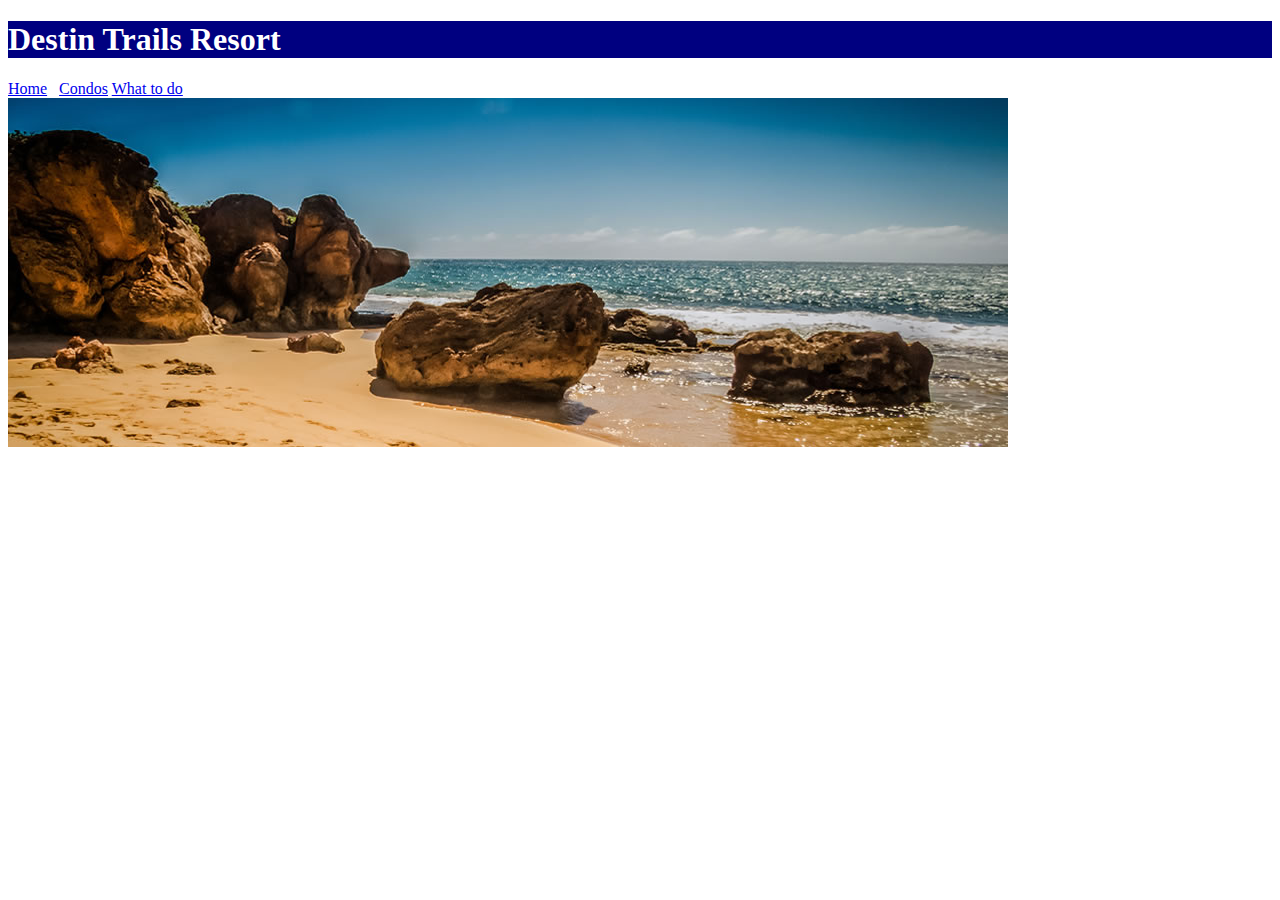
==== Whattodo.html @ 4632bf89 "Assignment 1" ====
<!DOCTYPE html>
<html>
<head>
<title>Home</title>
<link rel="stylesheet" href="style.css"/>

</head>
<body>
<header><h1>Destin Trails Resort</h1> </header>

<nav> <a href="Assignment1.html">Home</a>
&nbsp;
<a href="Condos.html">Condos</a>
<a href="whattodo.html">What to do</a>
</nav>
<main>
<img src="img/coast.jpg" alt="">
---- style.css ----
body{
 color: black; font-size: 5;
}

nav{
 font-style: normal;
}

div{background-color: white;}

span{background-color:white; color:white;}


p {
 text-align: center;
 color: black;
 background-color: white;
}

h1 {
  color: white; font-size: 3;background-color: navy;
background-image:url('sunset.jpg');
}
h2 {
  color:cyan;
}

)

.myClass
{

}

myID
{
  font-size: 1m;
  color: green;
}
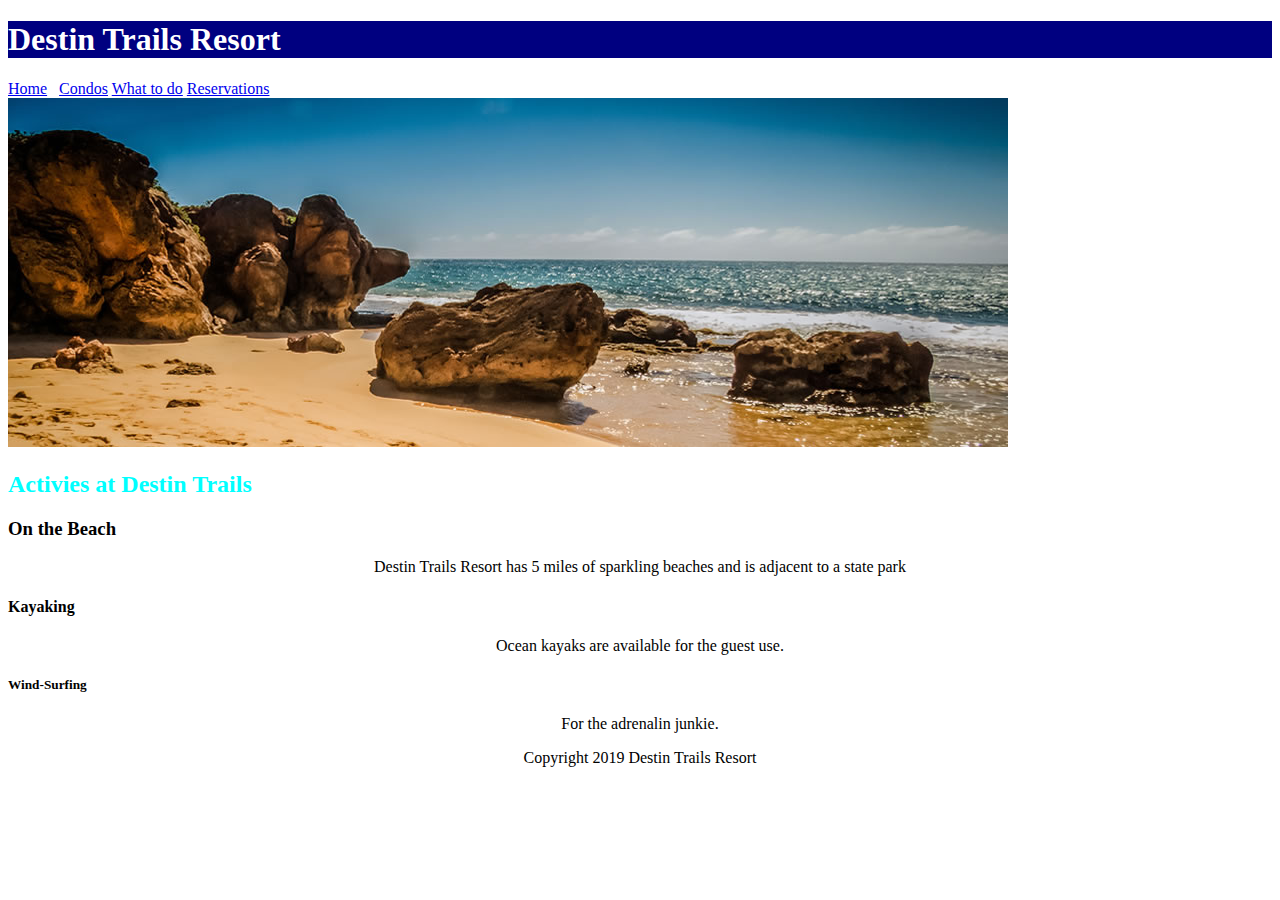
==== commit e39291d4: "Add files via upload" ====
--- a/Whattodo.html
+++ b/Whattodo.html
@@ -1,17 +1,35 @@
-<!DOCTYPE html>
-<html>
-<head>
-<title>Home</title>
-<link rel="stylesheet" href="style.css"/>
-
-</head>
-<body>
-<header><h1>Destin Trails Resort</h1> </header>
-
-<nav> <a href="Assignment1.html">Home</a>
-&nbsp;
-<a href="Condos.html">Condos</a>
-<a href="whattodo.html">What to do</a>
-</nav>
-<main>
-<img src="img/coast.jpg" alt="">
+<!DOCTYPE html>
+<html>
+<head>
+<title>Home</title>
+<link rel="stylesheet" href="style.css"/>
+
+</head>
+<body>
+<header><h1>Destin Trails Resort</h1> </header>
+
+<nav> <a href="Index.html">Home</a>
+&nbsp;
+<a href="Condos.html">Condos</a>
+<a href="whattodo.html">What to do</a>
+<a href="Reservations.html">Reservations</a>
+</nav>
+<main>
+<img src="img/coast.jpg" alt="">
+<div>
+<header><h2>Activies at Destin Trails</h2></header>
+<header>
+  <h3>On the Beach</h3>
+  <p>Destin Trails Resort has 5 miles of sparkling beaches and is adjacent to a state park</p>
+</header>
+<header>
+  <h4>Kayaking</h4>
+  <p>Ocean kayaks are available for the guest use.</p>
+</header>
+<header>
+  <h5>Wind-Surfing</h5>
+  <p>For the adrenalin junkie.</p>
+  <p> Copyright 2019 Destin Trails Resort</p>
+<a href="James@Taylor.com"</a>
+</header>
+</div>
--- a/style.css
+++ b/style.css
@@ -1,39 +1,39 @@
-body{
- color: black; font-size: 5;
-}
-
-nav{
- font-style: normal;
-}
-
-div{background-color: white;}
-
-span{background-color:white; color:white;}
-
-
-p {
- text-align: center;
- color: black;
- background-color: white;
-}
-
-h1 {
-  color: white; font-size: 3;background-color: navy;
-background-image:url('sunset.jpg');
-}
-h2 {
-  color:cyan;
-}
-
-)
-
-.myClass
-{
-
-}
-
-myID
-{
-  font-size: 1m;
-  color: green;
-}
+body{
+ color: black; font-size: 5;
+}
+
+nav{
+ font-style: normal;
+}
+
+div{background-color: white;}
+
+span{background-color:white; color:white;}
+
+
+p {
+ text-align: center;
+ color: black;
+ background-color: white;
+}
+
+h1 {
+  color: white; font-size: 3;background-color: navy;
+background-image:url('sunset.jpg');
+}
+h2 {
+  color:cyan;
+}
+
+)
+
+.myClass
+{
+
+}
+
+myID
+{
+  font-size: 1m;
+  color: green;
+}
